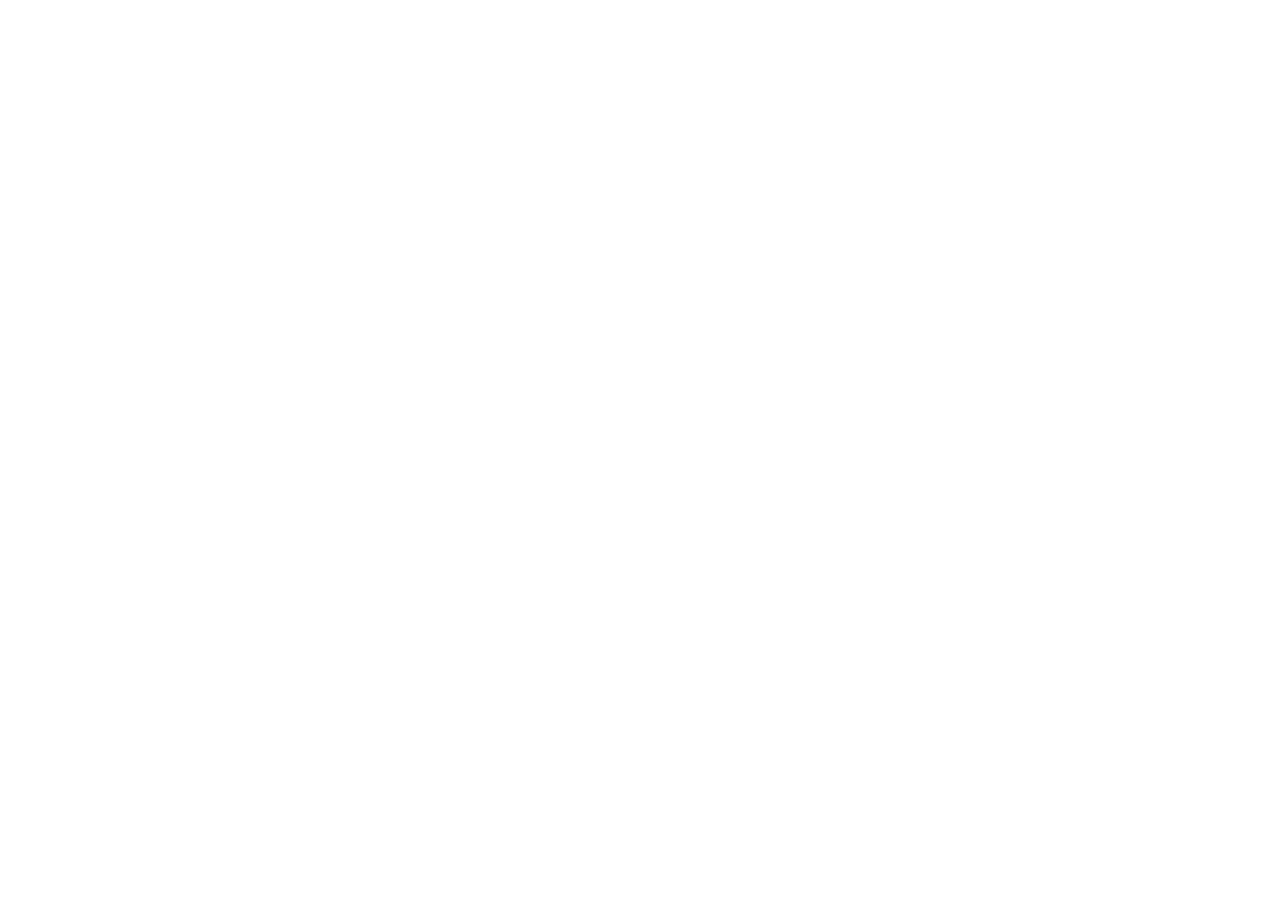
==== students-list/index.html @ 45b04f38 "JSON" ====
<!DOCTYPE html>
<html lang="fr">

<head>
  <meta charset="UTF-8">
  <meta name="viewport" content="width=device-width, initial-scale=1.0">
  <link rel="stylesheet" href="https://stackpath.bootstrapcdn.com/bootstrap/4.3.1/css/bootstrap.min.css">
  <title>Students List</title>
</head>

<body>

  <script src="students.js"></script>
  <script src="app.js"></script>
</body>

</html>
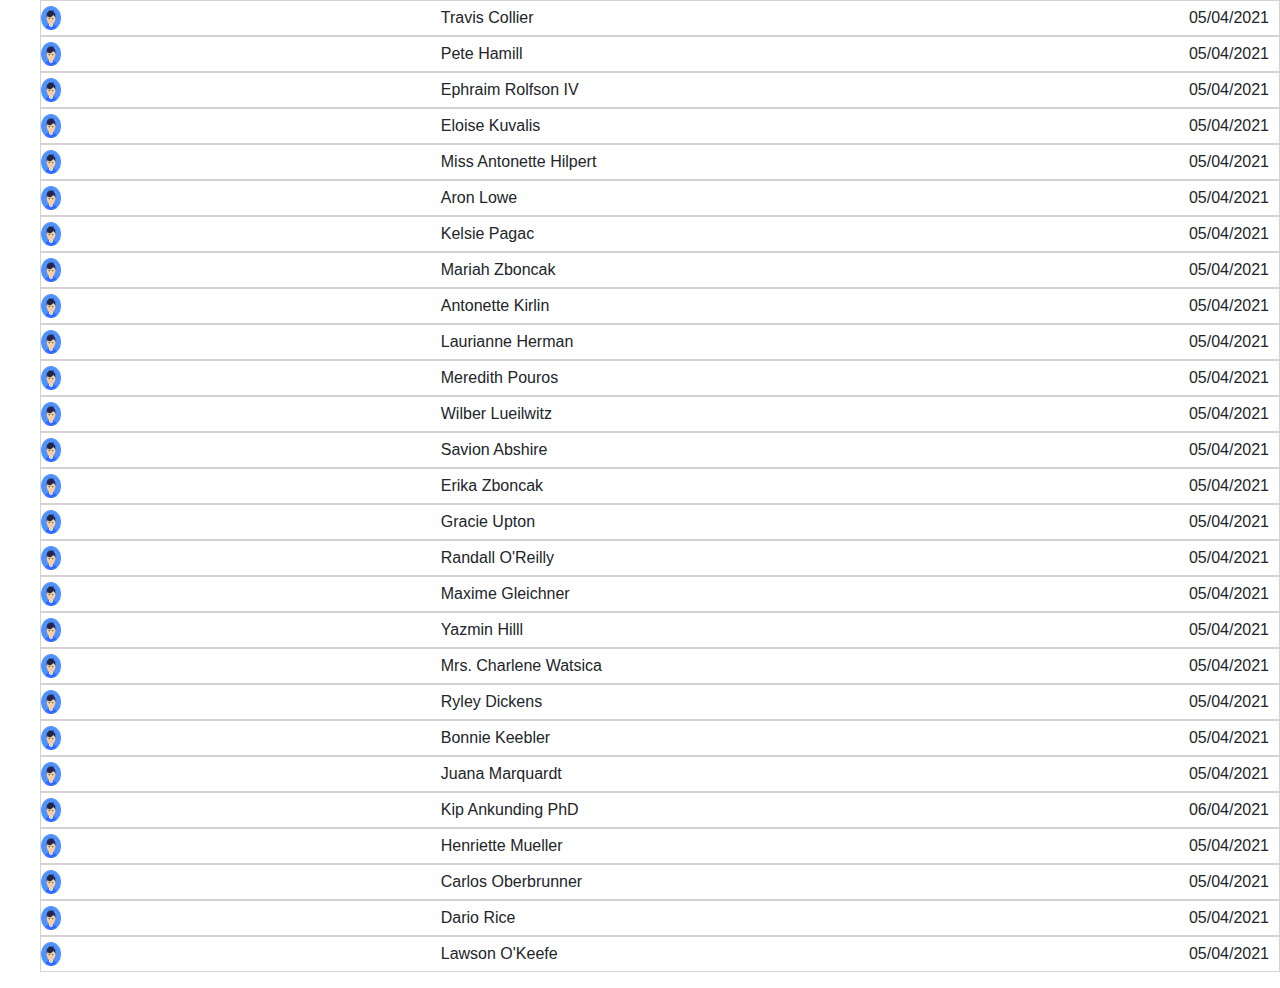
==== commit 898ae6e7: "students exo" ====
--- a/students-list/index.html
+++ b/students-list/index.html
@@ -5,10 +5,12 @@
   <meta charset="UTF-8">
   <meta name="viewport" content="width=device-width, initial-scale=1.0">
   <link rel="stylesheet" href="https://stackpath.bootstrapcdn.com/bootstrap/4.3.1/css/bootstrap.min.css">
+  <link rel="stylesheet" href="style.css">
   <title>Students List</title>
 </head>
 
 <body>
+  <ul class="list"></ul>
 
   <script src="students.js"></script>
   <script src="app.js"></script>
--- a/students-list/style.css
+++ b/students-list/style.css
@@ -0,0 +1,19 @@
+.list li {
+  display: flex;
+  flex-direction: row;
+  justify-content: space-between;
+  padding-right: 10px;
+  padding-bottom: 5px;
+  padding-top: 5px;
+  border: 1px solid lightgray;
+}
+
+.avatar {
+  width: 20px;
+  height: auto;
+}
+
+.name {
+  text-align: left;
+  width: 30%;
+}
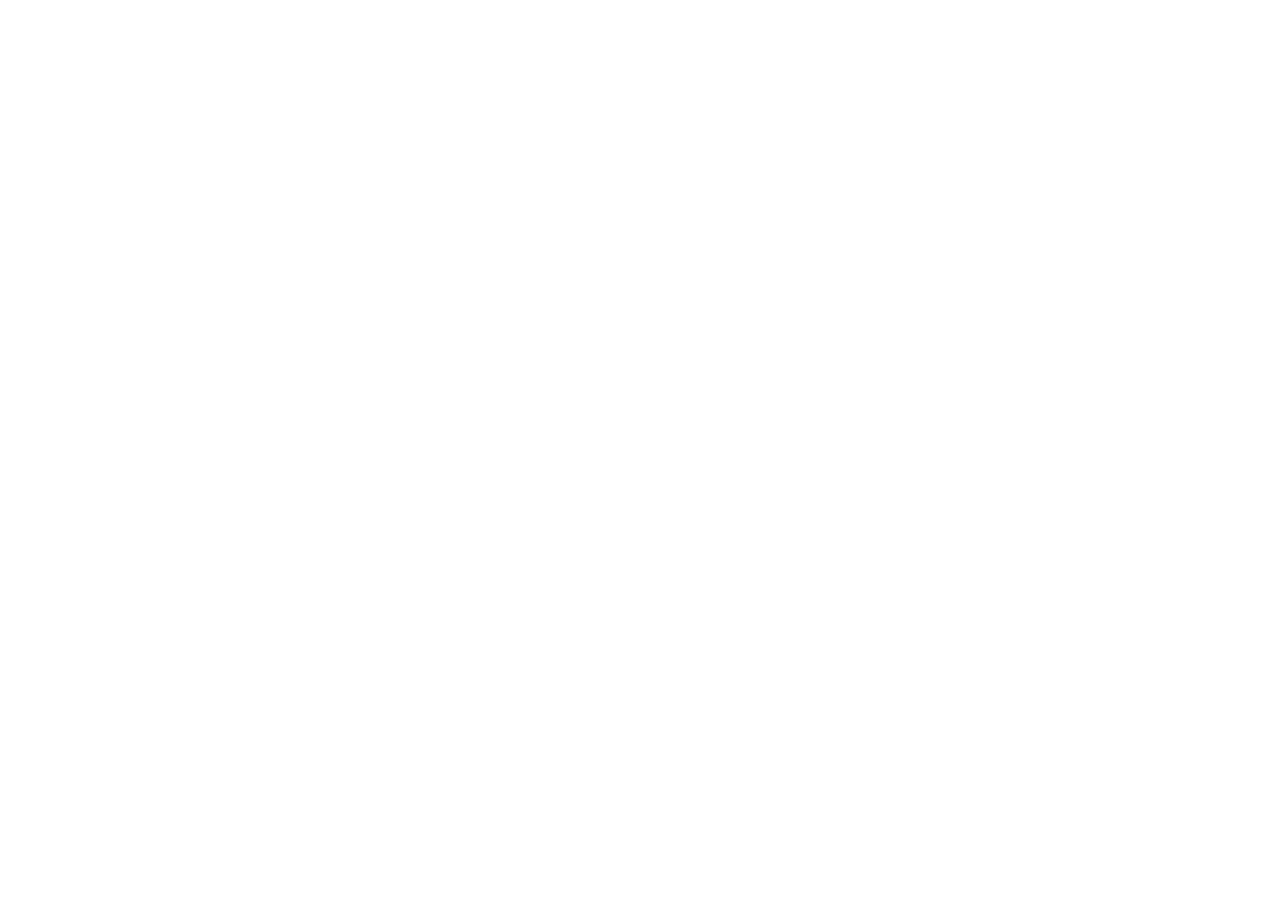
==== commit 9962e538: "wip" ====
--- a/students-list/index.html
+++ b/students-list/index.html
@@ -12,7 +12,6 @@
 <body>
   <ul class="list"></ul>
 
-  <script src="students.js"></script>
   <script src="app.js"></script>
 </body>
 
